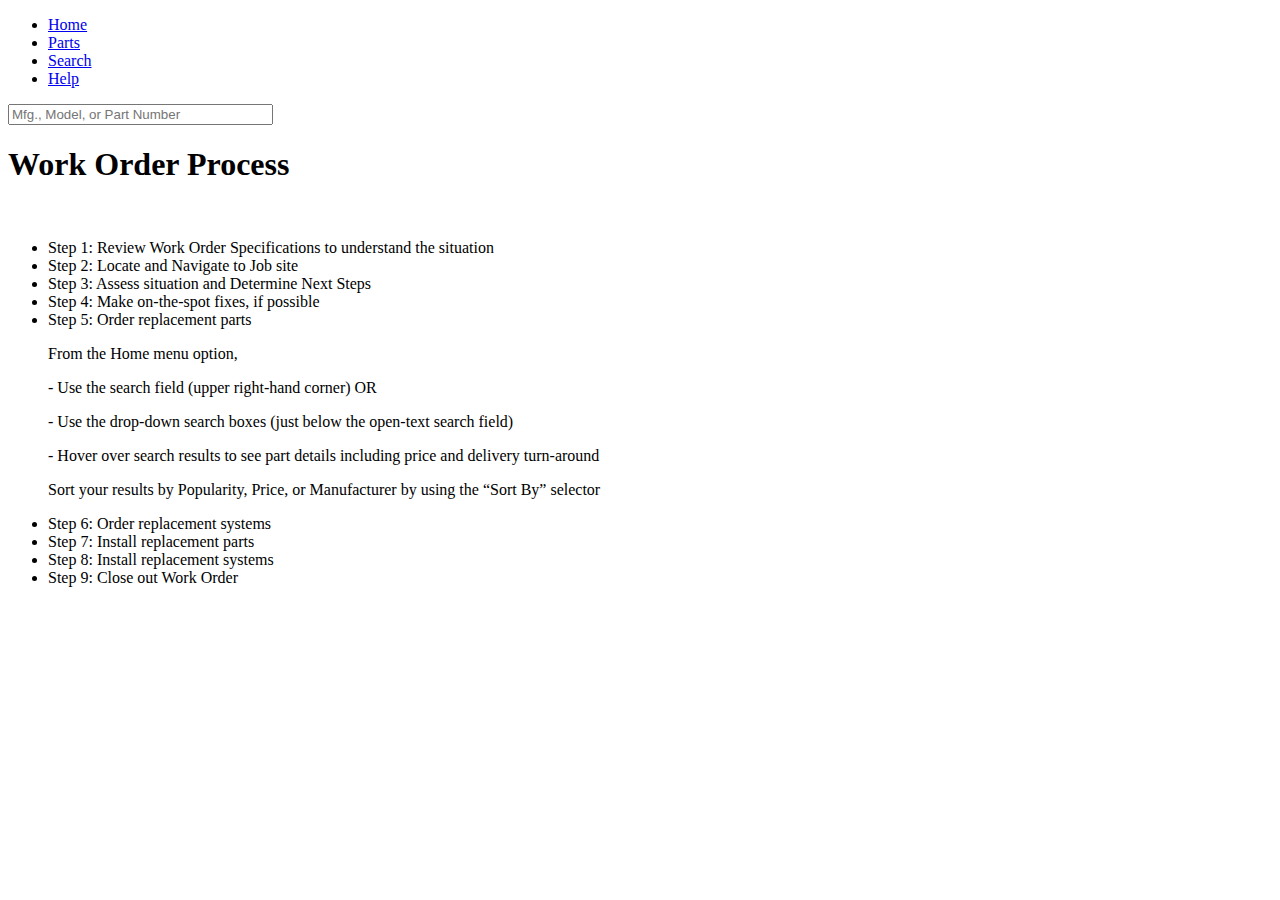
==== help.html @ b617b72d "Add files via upload" ====
<!DOCTYPE html>
<html lang="en">
<head>
  <meta charset="UTF-8">
  <meta name="viewport" content="width=device-width, initial-scale=1">
  <link rel="stylesheet" href="css/bootstrap.css">
  <link rel="stylesheet" href="css/styles.css">

  <title>Help: Coding for MGR</title>
</head>
<body>
<!-- replicate the top of the main(index) page per user story 1 -->
<div class="top-bar">
    <ul class="nav-list">
        <li><a href="index.html">Home</a></li> <!-- link back to main page per user story 3 -->
        <li><a href="#">Parts</a></li>
        <li><a href="#">Search</a></li>
        <li><a href="#" id="selected">Help</a></li> <!-- change color of this option to indicate it's selected per user story 2 -->
    </ul>

    <div id="search-box">
    <input type="text" name="parts-search" placeholder="Mfg., Model, or Part Number" size=30>
    </div>
</div>
<!-- end of replication -->

<!-- Work Order process, in order, per user story 4 -->
<h1>Work Order Process</h1>
<br>
<ul class="format-ul">
    <li class="format-list">Step 1: Review Work Order Specifications to understand the situation</li>
    <li class="format-list">Step 2: Locate and Navigate to Job site</li>
    <li class="format-list">Step 3: Assess situation and Determine Next Steps</li>
    <li class="format-list">Step 4: Make on-the-spot fixes, if possible</li>

    <!-- Step 5 is 'selected' and displayed, per user story 5 -->
    <li class="format-list" id="selected">Step 5: Order replacement parts</li>
    <div class="outline">
        <p class="format-content">From the Home menu option,</p>
        <p class="format-content">- Use the search field (upper right-hand corner) OR</p>
        <p class="format-content">- Use the drop-down search boxes (just below the open-text search field)</p>
        <p class="format-content">-	Hover over search results to see part details including price and delivery turn-around</p>
        <p class="format-content" id="italics">Sort your results by Popularity, Price, or Manufacturer by using the “Sort By” selector</p>
    </div>

    <li class="format-list">Step 6: Order replacement systems</li>
    <li class="format-list">Step 7: Install replacement parts</li>
    <li class="format-list">Step 8: Install replacement systems</li>
    <li class="format-list">Step 9: Close out Work Order</li>
</ul>

</body>
</html>
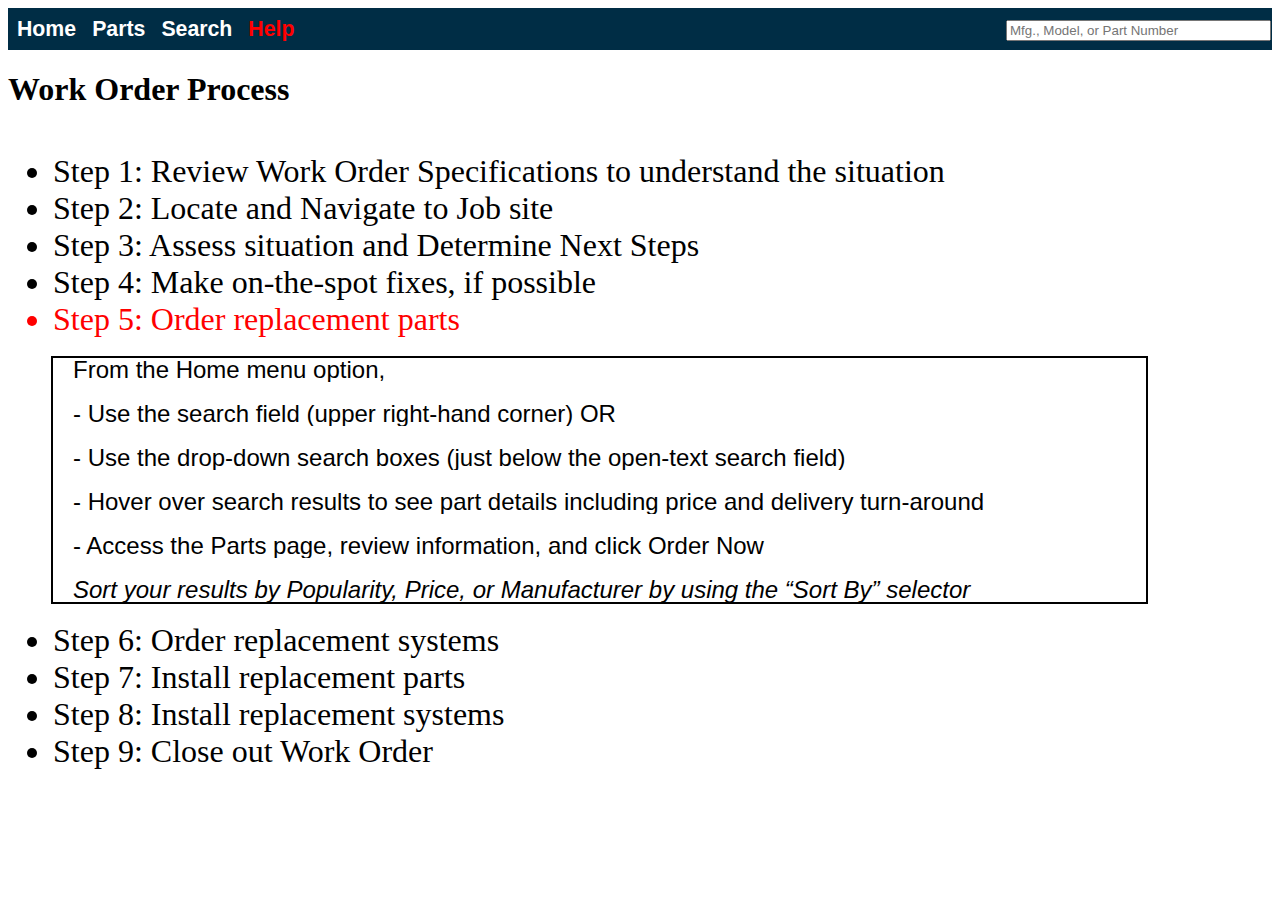
==== commit 70f33986: "Update help.html" ====
--- a/help.html
+++ b/help.html
@@ -9,11 +9,12 @@
   <title>Help: Coding for MGR</title>
 </head>
 <body>
+
 <!-- replicate the top of the main(index) page per user story 1 -->
 <div class="top-bar">
     <ul class="nav-list">
         <li><a href="index.html">Home</a></li> <!-- link back to main page per user story 3 -->
-        <li><a href="#">Parts</a></li>
+        <li><a href="part_details.html">Parts</a></li>  <!-- link added -->
         <li><a href="#">Search</a></li>
         <li><a href="#" id="selected">Help</a></li> <!-- change color of this option to indicate it's selected per user story 2 -->
     </ul>
@@ -40,6 +41,7 @@
         <p class="format-content">- Use the search field (upper right-hand corner) OR</p>
         <p class="format-content">- Use the drop-down search boxes (just below the open-text search field)</p>
         <p class="format-content">-	Hover over search results to see part details including price and delivery turn-around</p>
+        <p class="format-content">-	Access the Parts page, review information, and click Order Now</p>
         <p class="format-content" id="italics">Sort your results by Popularity, Price, or Manufacturer by using the “Sort By” selector</p>
     </div>
 
@@ -51,3 +53,4 @@
 
 </body>
 </html>
+
--- a/css/styles.css
+++ b/css/styles.css
@@ -0,0 +1,172 @@
+.top-bar, #search-box, .nav-list li, .nav-list a {
+	background-color: #002D45;
+	font-family: Proxima Nova,helvetica neue,helvetica,sans-serif;
+	font-weight: bold;
+	font-size: 110%;
+	color: #FFFFFF;
+}
+
+.top-bar {
+	color: #FFFFFF;
+	height: 40px;
+	margin: 0px;
+	padding: 1px;
+    display: flex;
+    align-items: center;
+}
+
+.nav-list {
+    list-style-type: none;
+    padding: 0;
+		display: inline;
+}
+
+.nav-list li {
+	    float: left;
+}
+
+.nav-list a {
+    display: inline;
+    padding: 8px;
+		text-decoration: none;
+}
+
+/* change the color of the menu item corresponding to the page user is on, per user story 2 */
+#selected {
+  color: red;
+}
+
+/* formatting for help list */
+.format-ul {
+  margin: 5px;
+}
+
+/* formatting for help list steps */
+.format-list {
+  font-size: 2em;
+}
+
+/* formatting for help content */
+.outline {
+  outline-color: black;
+  outline-style: solid;
+  outline-width: 2px;
+  width: 90%;
+}
+
+/* formatting for help content */
+.format-content {
+  width: 90%;
+  overflow: hidden;
+  margin: 20px;
+  font-size: 1.5em;
+}
+
+/* formatting for content emphasized by italics */
+#italics {
+  font-style: italic;
+}
+
+/* Formatting for Part Detail page */
+.catalog-detail img {
+  padding: 10px;
+  height: 500px;
+  width: 25%;
+  float: left;
+  margin-right: 25px;
+}
+
+.format-detail-overview {
+  overflow: hidden;
+  font-size: 1.5em;
+  margin-top: 20px;
+}
+
+.format-btn {
+  width: 150px;
+  height: 50px;
+  font-size: 1.5em;
+}
+
+.format-detail {
+  font-size: 1em;
+  overflow: hidden;
+}
+
+#search-box {
+	margin-left: auto;
+  margin-right: 0;
+  color: black;
+ }
+
+#search-controls {
+	background-color: #ffffff;
+	padding: 15px 15px;
+	font-family: 'Lucida Sans Unicode', 'Lucida Grande', sans-serif;
+	font-size: 70%;
+    display: flex;
+    align-items: center;
+}
+
+#filter-parts {
+	float: right;
+	margin-left: auto;
+	margin-right: 0;
+	padding-right: 5px;
+ }
+
+.catalog-part {
+  margin: 2px;
+  padding: 0px 5px;
+  float: left;
+  border-style: solid;
+  border-color: #808285;
+  border-width: 1px;
+  width: 150px;
+  height: 200px;
+  line-height: 200px;
+	display: table-cell;
+  position: relative;
+}
+
+.catalog-part img {
+  height: auto;
+	vertical-align: middle;
+  width: 100%;
+}
+
+.overlay {
+  position: absolute;
+  top: 0;
+  bottom: 0;
+  left: 0;
+  right: 0;
+  height: 100%;
+  width: 100%;
+  opacity: 0;
+  transition: 0.5s ease;
+  background-color: #f4f4f4;
+	display: inline-table;
+}
+
+.catalog-part:hover .overlay {
+  opacity: 0.75;
+}
+
+p {
+	font-family: 'Lucida Sans Unicode', 'Lucida Grande', sans-serif;
+  line-height: 1;
+	overflow: scroll;
+}
+
+.catalog-part p {
+	vertical-align: middle;
+	text-align: center;
+  color: black;
+	display: table-cell;
+	font-size: 80%;
+	font-family: 'Lucida Sans Unicode', 'Lucida Grande', sans-serif;
+}
+
+
+
